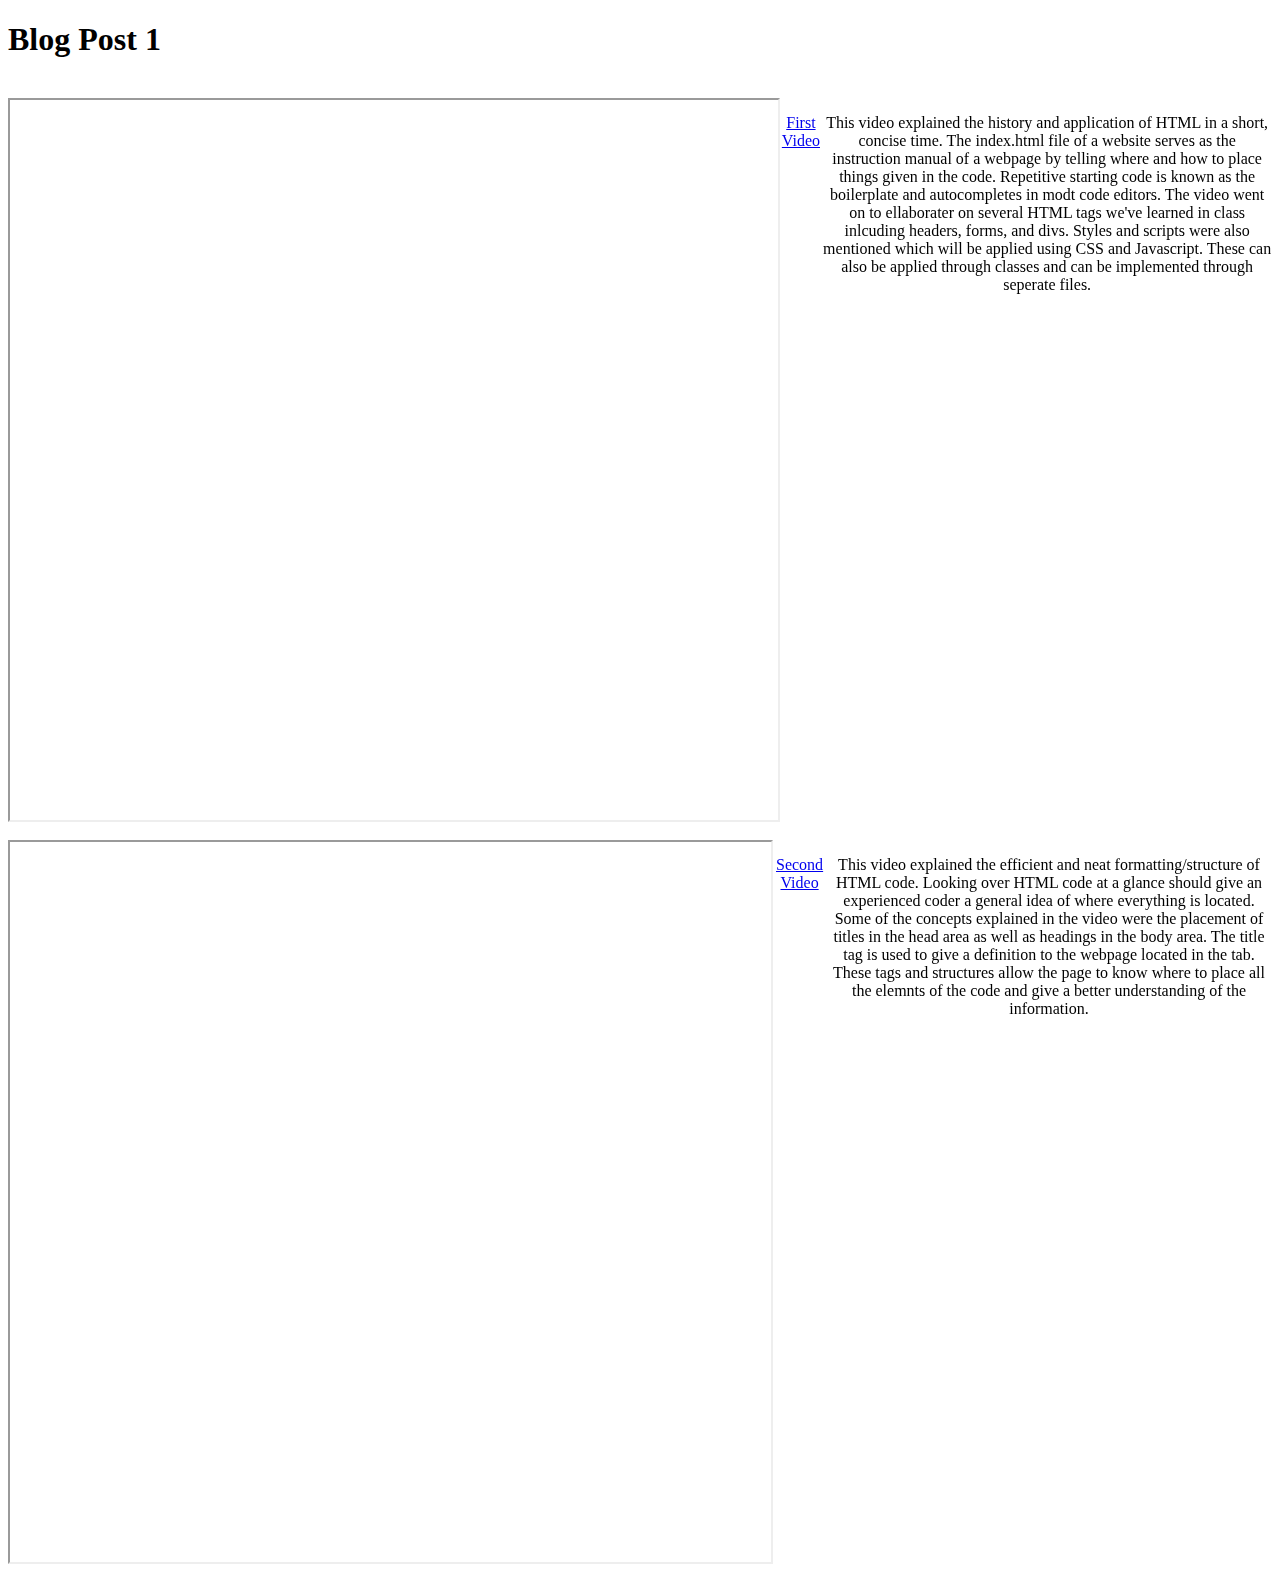
==== blog1.html @ b6f1a7c1 "update" ====
<!DOCTYPE html>
<html>
<head>
    <title>Blog 1</title>
    <h1>Blog Post 1</h1>
</head>
<body>
<br>
<div>
    <div style="display: flex; justify-content: center;">
        <iframe width="1280" height="720"
        src="https://www.youtube.com/embed/salY_Sm6mv4">
        </iframe>
        <p style="text-align: center;"><a href="https://www.youtube.com/watch?v=salY_Sm6mv4">First Video</a></p>
      <p style="text-align: center; width: 750px; word-wrap: break-word;">This video explained the history and application of HTML in a short, concise time. The index.html file of a website serves as the instruction manual of a webpage by telling where and how to place things given in the code. Repetitive starting code is known as the boilerplate and autocompletes in modt code editors. The video went on to ellaborater on several HTML tags we've learned in class inlcuding headers, forms, and divs. Styles and scripts were also mentioned which will be applied using CSS and Javascript. These can also be applied through classes and can be implemented through seperate files.</p>
    </div>
</div>
<br>
<div>
    <div style="display: flex; justify-content: center;">
        <iframe width="1280" height="720"
        src="https://www.youtube.com/embed/90kC1YLNF3U">
        </iframe>
        <p style="text-align: center;"><a href="https://www.youtube.com/watch?v=90kC1YLNF3U">Second Video</a></p>
      <p style="text-align: center; width: 750px; word-wrap: break-word;">This video explained the efficient and neat formatting/structure of HTML code. Looking over HTML code at a glance should give an experienced coder a general idea of where everything is located. Some of the concepts explained in the video were the placement of titles in the head area as well as headings in the body area. The title tag is used to give a definition to the webpage located in the tab. These tags and structures allow the page to know where to place all the elemnts of the code and give a better understanding of the information.</p>
    </div>
  </div>

</body>
</html>
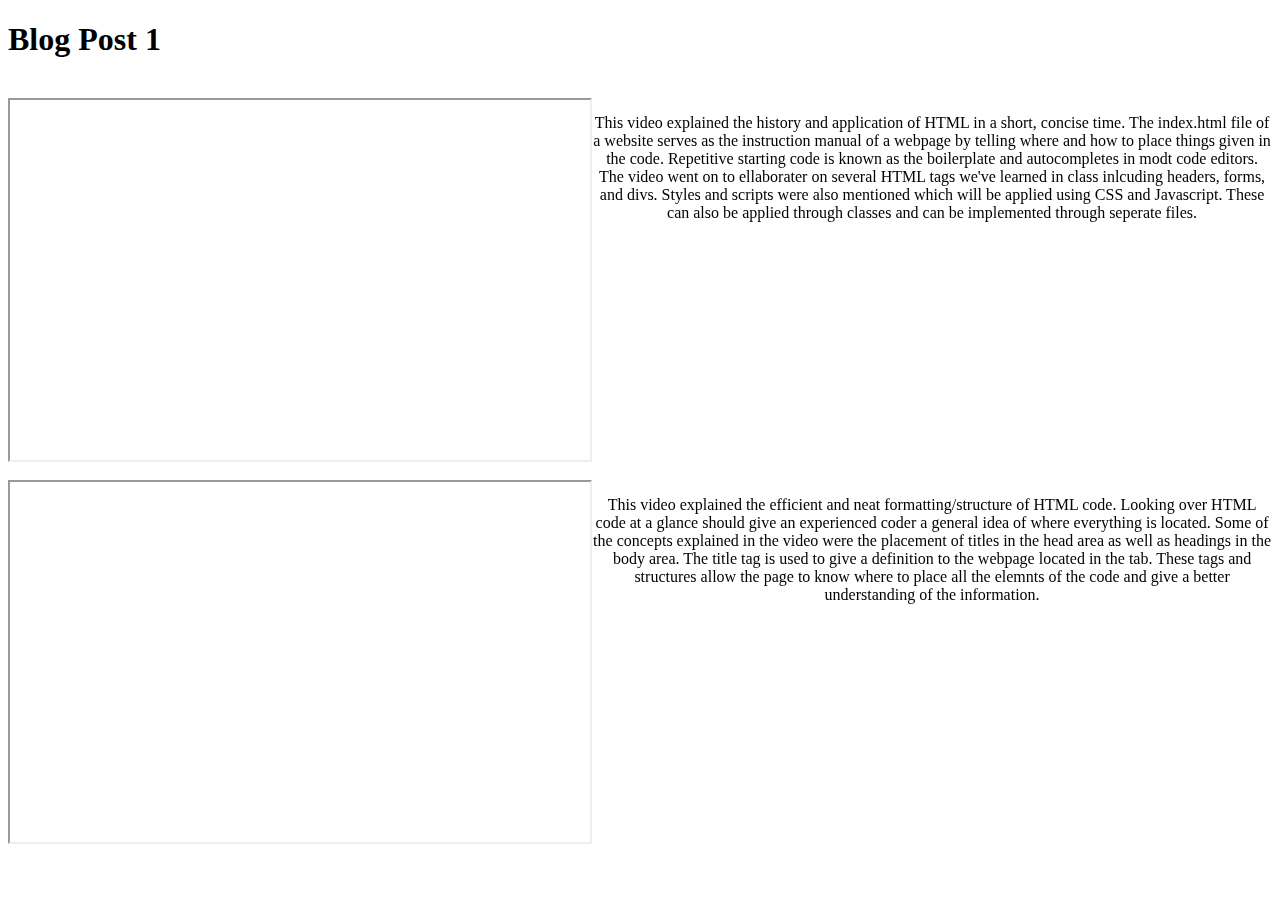
==== commit a457eab0: "update" ====
--- a/blog1.html
+++ b/blog1.html
@@ -7,21 +7,19 @@
 <body>
 <br>
 <div>
-    <div style="display: flex; justify-content: center;">
-        <iframe width="1280" height="720"
+  <div style="display: flex; justify-content: center; word-wrap: break-word;">
+    <iframe width="640" height="360"
         src="https://www.youtube.com/embed/salY_Sm6mv4">
         </iframe>
-        <p style="text-align: center;"><a href="https://www.youtube.com/watch?v=salY_Sm6mv4">First Video</a></p>
       <p style="text-align: center; width: 750px; word-wrap: break-word;">This video explained the history and application of HTML in a short, concise time. The index.html file of a website serves as the instruction manual of a webpage by telling where and how to place things given in the code. Repetitive starting code is known as the boilerplate and autocompletes in modt code editors. The video went on to ellaborater on several HTML tags we've learned in class inlcuding headers, forms, and divs. Styles and scripts were also mentioned which will be applied using CSS and Javascript. These can also be applied through classes and can be implemented through seperate files.</p>
     </div>
 </div>
 <br>
 <div>
-    <div style="display: flex; justify-content: center;">
-        <iframe width="1280" height="720"
+  <div style="display: flex; justify-content: center; word-wrap: break-word;">
+    <iframe width="640" height="360"
         src="https://www.youtube.com/embed/90kC1YLNF3U">
         </iframe>
-        <p style="text-align: center;"><a href="https://www.youtube.com/watch?v=90kC1YLNF3U">Second Video</a></p>
       <p style="text-align: center; width: 750px; word-wrap: break-word;">This video explained the efficient and neat formatting/structure of HTML code. Looking over HTML code at a glance should give an experienced coder a general idea of where everything is located. Some of the concepts explained in the video were the placement of titles in the head area as well as headings in the body area. The title tag is used to give a definition to the webpage located in the tab. These tags and structures allow the page to know where to place all the elemnts of the code and give a better understanding of the information.</p>
     </div>
   </div>
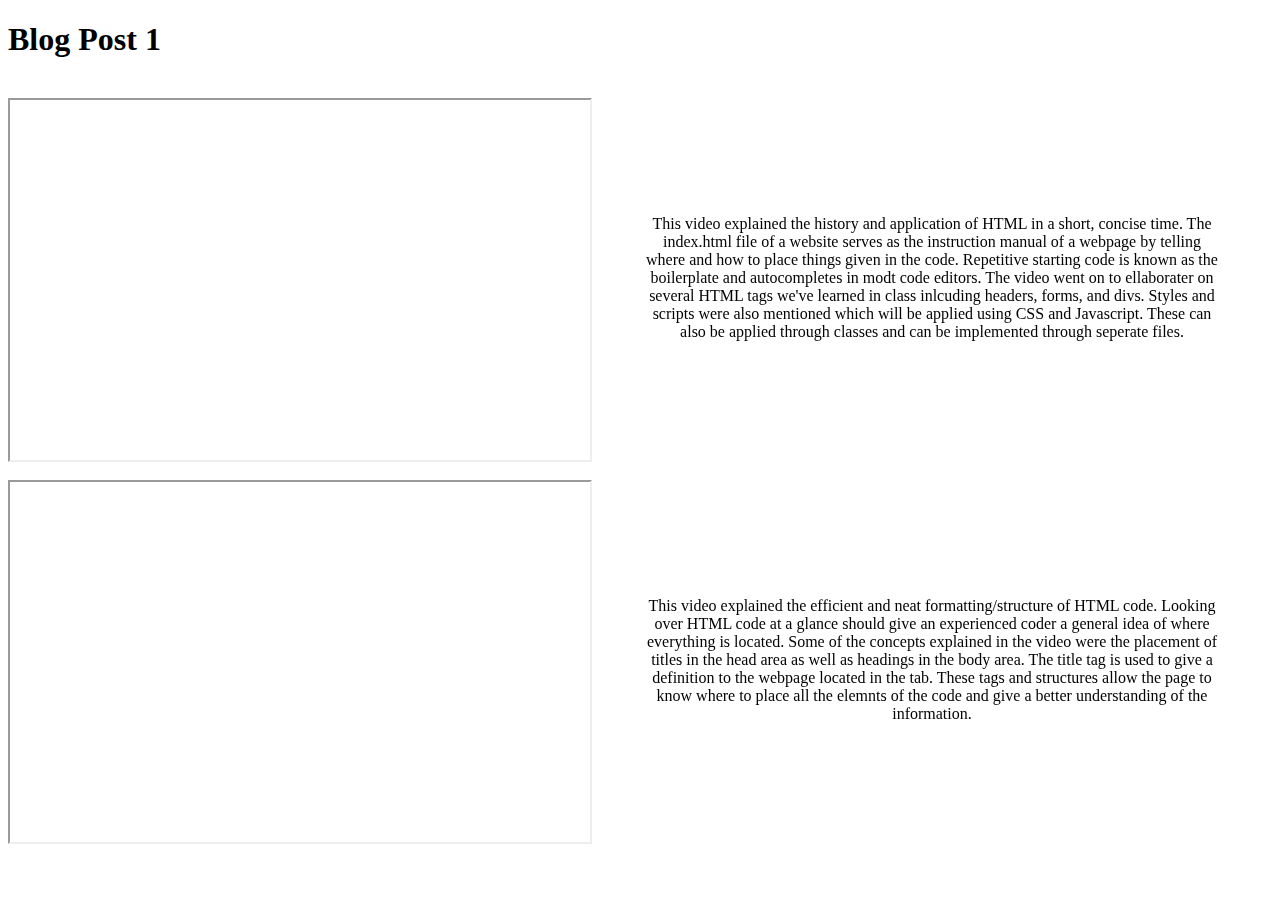
==== commit 71bced9d: "update" ====
--- a/blog1.html
+++ b/blog1.html
@@ -7,20 +7,24 @@
 <body>
 <br>
 <div>
-  <div style="display: flex; justify-content: center; word-wrap: break-word;">
+  <div style="display: flex; justify-content: center;">
     <iframe width="640" height="360"
         src="https://www.youtube.com/embed/salY_Sm6mv4">
         </iframe>
-      <p style="text-align: center; width: 750px; word-wrap: break-word;">This video explained the history and application of HTML in a short, concise time. The index.html file of a website serves as the instruction manual of a webpage by telling where and how to place things given in the code. Repetitive starting code is known as the boilerplate and autocompletes in modt code editors. The video went on to ellaborater on several HTML tags we've learned in class inlcuding headers, forms, and divs. Styles and scripts were also mentioned which will be applied using CSS and Javascript. These can also be applied through classes and can be implemented through seperate files.</p>
+        <div style="display: flex; align-items: center; width: 640px; height: 360px; padding: 0px 50px 0px 50px">
+          <p style="text-align: center; word-wrap: break-word;">This video explained the history and application of HTML in a short, concise time. The index.html file of a website serves as the instruction manual of a webpage by telling where and how to place things given in the code. Repetitive starting code is known as the boilerplate and autocompletes in modt code editors. The video went on to ellaborater on several HTML tags we've learned in class inlcuding headers, forms, and divs. Styles and scripts were also mentioned which will be applied using CSS and Javascript. These can also be applied through classes and can be implemented through seperate files.</p>
+        </div>
     </div>
 </div>
 <br>
 <div>
-  <div style="display: flex; justify-content: center; word-wrap: break-word;">
+  <div style="display: flex; justify-content: center;">
     <iframe width="640" height="360"
         src="https://www.youtube.com/embed/90kC1YLNF3U">
         </iframe>
-      <p style="text-align: center; width: 750px; word-wrap: break-word;">This video explained the efficient and neat formatting/structure of HTML code. Looking over HTML code at a glance should give an experienced coder a general idea of where everything is located. Some of the concepts explained in the video were the placement of titles in the head area as well as headings in the body area. The title tag is used to give a definition to the webpage located in the tab. These tags and structures allow the page to know where to place all the elemnts of the code and give a better understanding of the information.</p>
+        <div style="display: flex; align-items: center; width: 640px; height: 360px; padding: 0px 50px 0px 50px">
+          <p style="text-align: center; word-wrap: break-word;">This video explained the efficient and neat formatting/structure of HTML code. Looking over HTML code at a glance should give an experienced coder a general idea of where everything is located. Some of the concepts explained in the video were the placement of titles in the head area as well as headings in the body area. The title tag is used to give a definition to the webpage located in the tab. These tags and structures allow the page to know where to place all the elemnts of the code and give a better understanding of the information.</p>
+        </div>
     </div>
   </div>
 
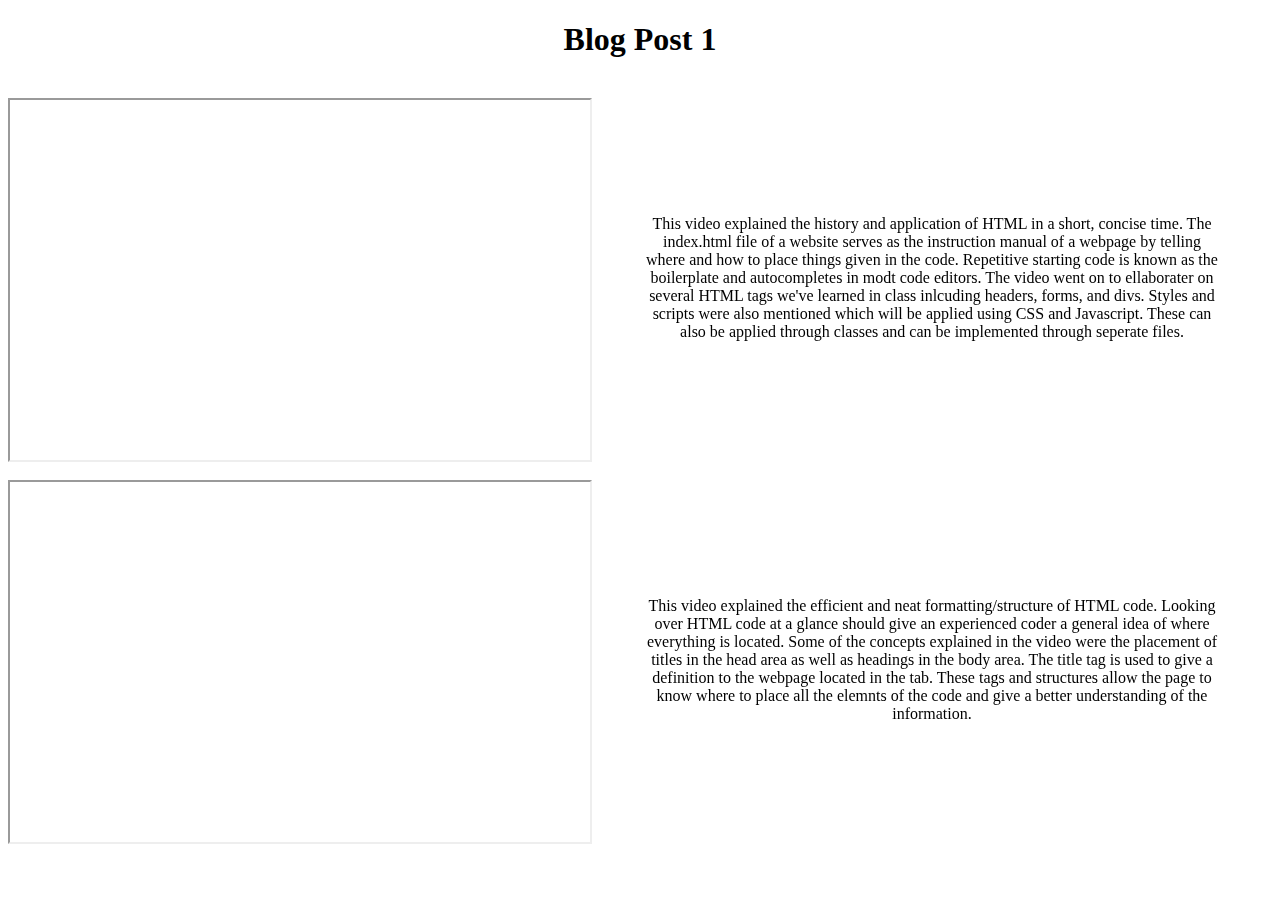
==== commit 76006e28: "update" ====
--- a/blog1.html
+++ b/blog1.html
@@ -2,7 +2,7 @@
 <html>
 <head>
     <title>Blog 1</title>
-    <h1>Blog Post 1</h1>
+    <h1 style="text-align: center">Blog Post 1</h1>
 </head>
 <body>
 <br>
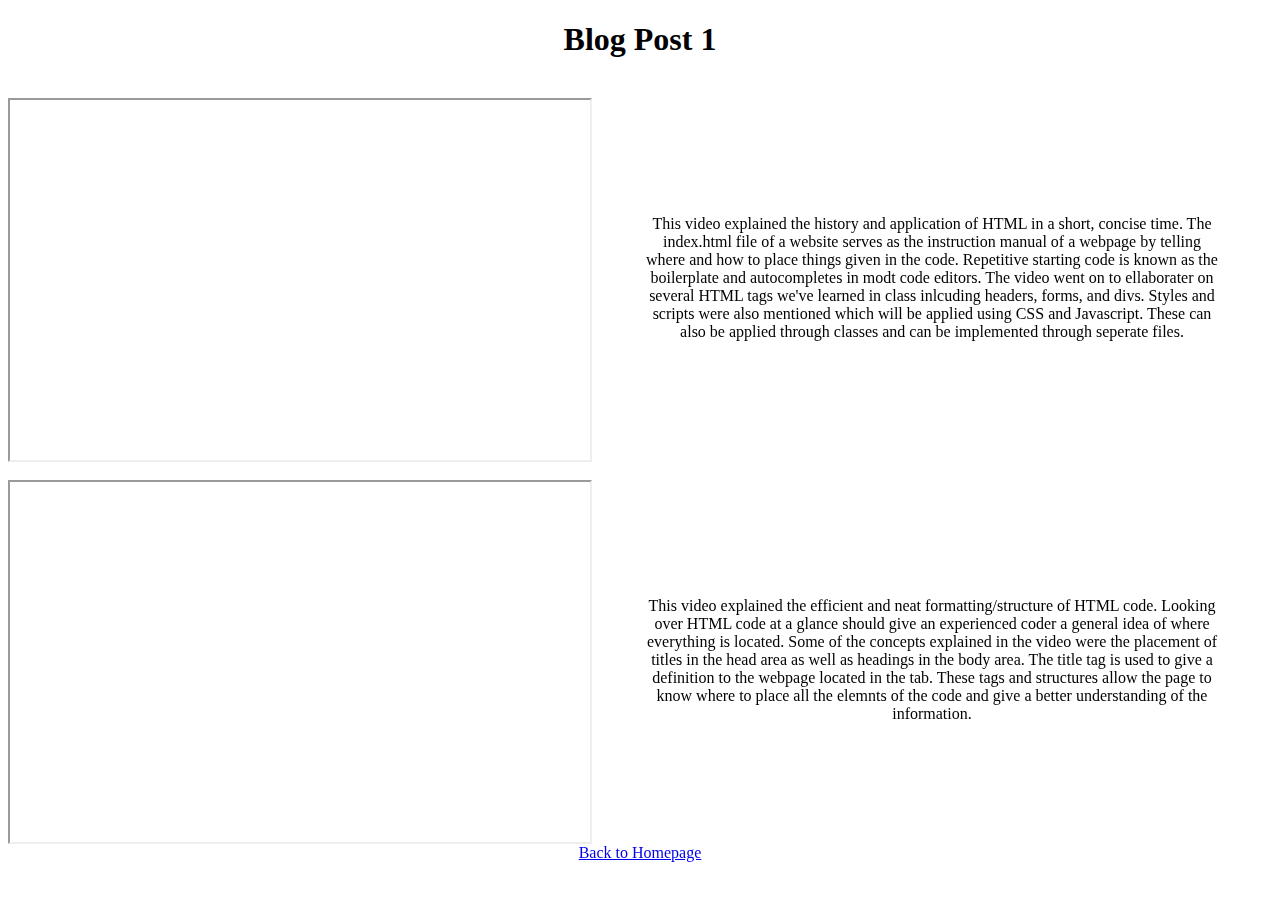
==== commit c34b3bed: "update" ====
--- a/blog1.html
+++ b/blog1.html
@@ -29,4 +29,7 @@
   </div>
 
 </body>
+<footer style="text-align: center;">
+  <a href="index.html">Back to Homepage</a>
+</footer>
 </html>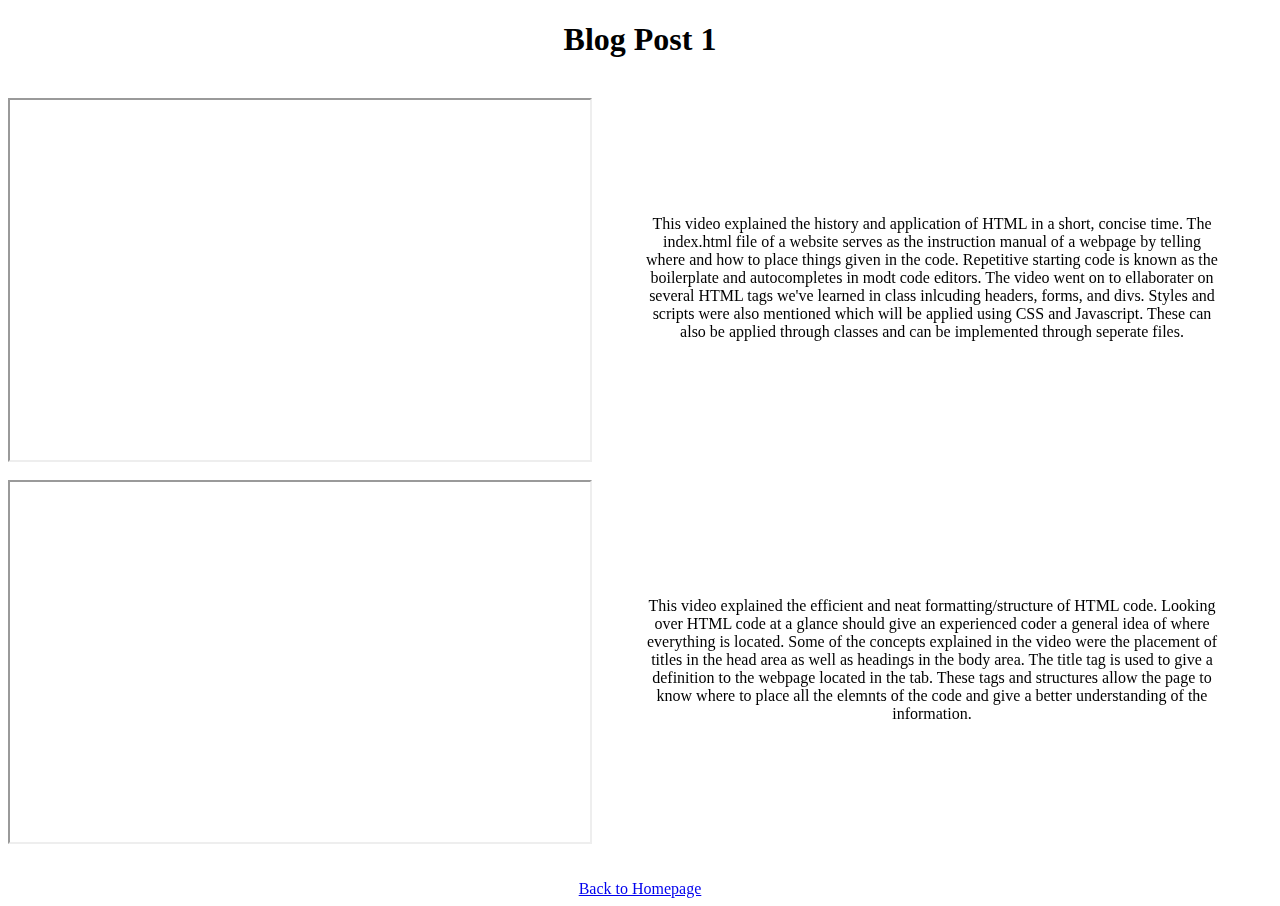
==== commit 2f221a4c: "update" ====
--- a/blog1.html
+++ b/blog1.html
@@ -27,8 +27,9 @@
         </div>
     </div>
   </div>
-
+<br>
 </body>
+<br>
 <footer style="text-align: center;">
   <a href="index.html">Back to Homepage</a>
 </footer>
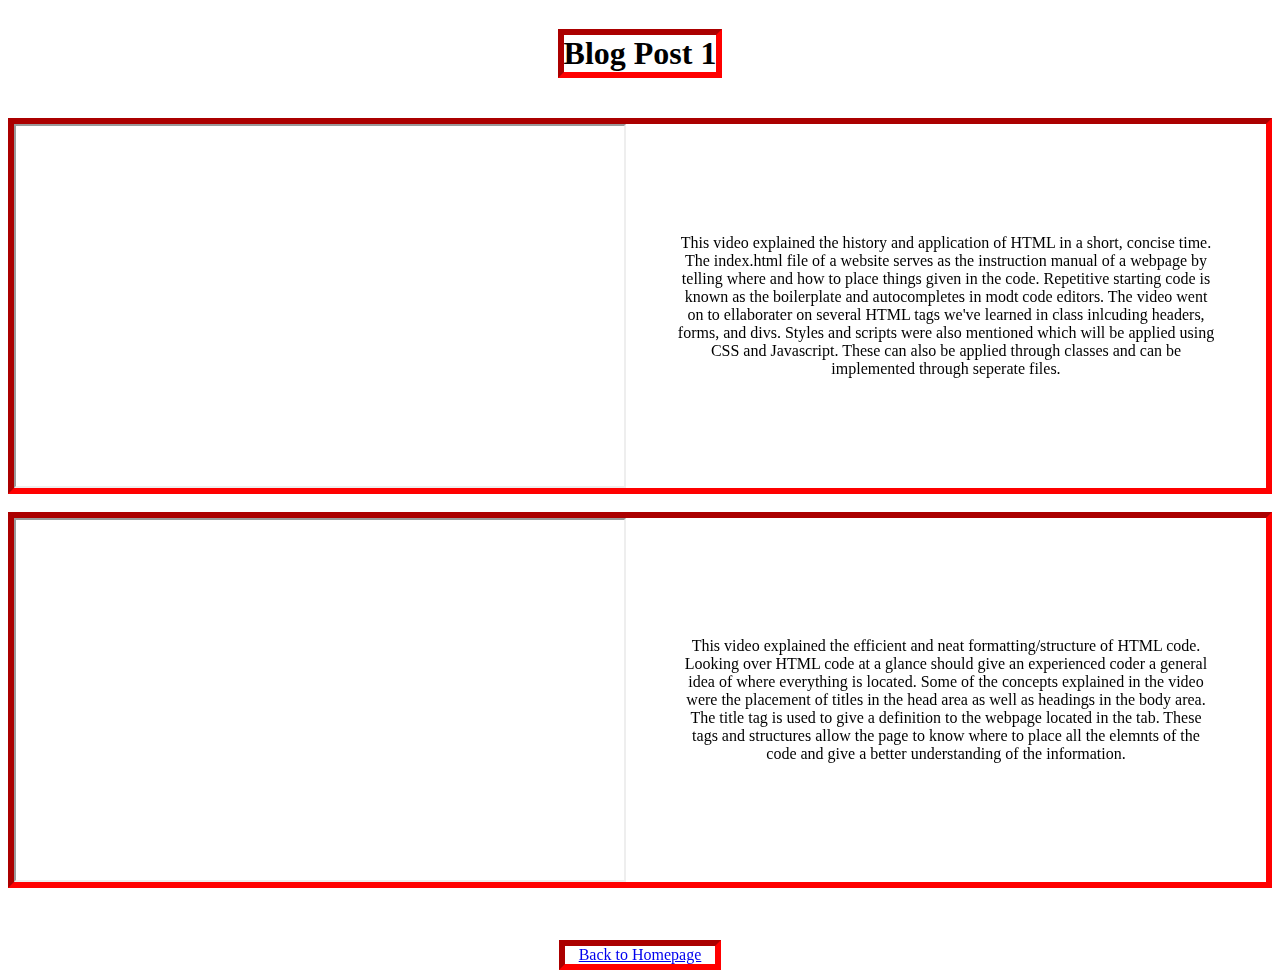
==== commit 7d42036b: "update" ====
--- a/blog1.html
+++ b/blog1.html
@@ -1,36 +1,47 @@
 <!DOCTYPE html>
 <html>
+
 <head>
-    <title>Blog 1</title>
-    <h1 style="text-align: center">Blog Post 1</h1>
+  <title>Blog 1</title>
+  <link rel="stylesheet" href="blog.css">
 </head>
-<body>
-<br>
-<div>
-  <div style="display: flex; justify-content: center;">
-    <iframe width="640" height="360"
-        src="https://www.youtube.com/embed/salY_Sm6mv4">
+
+<body style="background-image: url('https://wallpapercave.com/wp/wp6530636.jpg');">
+  <div class="container">
+    <h1 style="text-align: center; border-style: inset; border-width: 6px; border-color: red; background-image: url('https://www.colorhexa.com/e9e0d7.png');">Blog Post 1</h1>
+    <br>
+    <div class="main">
+      <div class="section">
+        <iframe width="640" height="360" src="https://www.youtube.com/embed/salY_Sm6mv4">
         </iframe>
-        <div style="display: flex; align-items: center; width: 640px; height: 360px; padding: 0px 50px 0px 50px">
-          <p style="text-align: center; word-wrap: break-word;">This video explained the history and application of HTML in a short, concise time. The index.html file of a website serves as the instruction manual of a webpage by telling where and how to place things given in the code. Repetitive starting code is known as the boilerplate and autocompletes in modt code editors. The video went on to ellaborater on several HTML tags we've learned in class inlcuding headers, forms, and divs. Styles and scripts were also mentioned which will be applied using CSS and Javascript. These can also be applied through classes and can be implemented through seperate files.</p>
+        <div class="par">
+          <p>This video explained the history and application of HTML
+            in a short, concise time. The index.html file of a website serves as the instruction manual of a webpage by
+            telling where and how to place things given in the code. Repetitive starting code is known as the
+            boilerplate and autocompletes in modt code editors. The video went on to ellaborater on several HTML tags
+            we've learned in class inlcuding headers, forms, and divs. Styles and scripts were also mentioned which will
+            be applied using CSS and Javascript. These can also be applied through classes and can be implemented
+            through seperate files.</p>
         </div>
+      </div>
+    <br>
+      <div class="section">
+        <iframe width="640" height="360" src="https://www.youtube.com/embed/90kC1YLNF3U">
+        </iframe>
+        <div class="par">
+          <p>This video explained the efficient and neat
+            formatting/structure of HTML code. Looking over HTML code at a glance should give an experienced coder a
+            general idea of where everything is located. Some of the concepts explained in the video were the placement
+            of titles in the head area as well as headings in the body area. The title tag is used to give a definition
+            to the webpage located in the tab. These tags and structures allow the page to know where to place all the
+            elemnts of the code and give a better understanding of the information.</p>
+        </div>
+      </div>
     </div>
-</div>
-<br>
-<div>
-  <div style="display: flex; justify-content: center;">
-    <iframe width="640" height="360"
-        src="https://www.youtube.com/embed/90kC1YLNF3U">
-        </iframe>
-        <div style="display: flex; align-items: center; width: 640px; height: 360px; padding: 0px 50px 0px 50px">
-          <p style="text-align: center; word-wrap: break-word;">This video explained the efficient and neat formatting/structure of HTML code. Looking over HTML code at a glance should give an experienced coder a general idea of where everything is located. Some of the concepts explained in the video were the placement of titles in the head area as well as headings in the body area. The title tag is used to give a definition to the webpage located in the tab. These tags and structures allow the page to know where to place all the elemnts of the code and give a better understanding of the information.</p>
-        </div>
-    </div>
+    <br>
   </div>
-<br>
 </body>
 <br>
-<footer style="text-align: center;">
-  <a href="index.html">Back to Homepage</a>
-</footer>
+<p style="margin-left: auto; margin-right: auto; text-align: center; width: 150px; text-align: center; border-style: inset; border-width: 6px; border-color: red; background-image: url('https://www.colorhexa.com/e9e0d7.png');"><a href="index.html">Back to Homepage</a></p>
+
 </html>--- a/blog.css
+++ b/blog.css
@@ -0,0 +1,50 @@
+body,
+html {
+    height: 100%;
+}
+
+.parallax {
+    background-image: url('https://wallpapermemory.com/uploads/790/one-piece-background-hd-1600x900-314367.jpg');
+    height: 100%;
+    background-attachment: fixed;
+    background-position: center;
+    background-repeat: no-repeat;
+    background-size:cover;
+    display: flex;
+    align-items: center;
+    flex-direction: column;
+}
+
+.container {
+    display: flex;
+    align-items: center;
+    flex-direction: column;
+}
+
+.main {
+    display: flex;
+    flex-direction: column;
+}
+
+.section {
+    display: flex; 
+    justify-content: center;
+    border-style: inset;
+    border-width: 6px;
+    border-color: red;
+    align-items: center;
+    background-image: url('https://www.colorhexa.com/e9e0d7.png');
+}
+
+.par {
+    display: flex;
+    flex-direction: column;
+    align-items: center;
+    padding: 0px 50px 0px 50px;
+    max-width: 540px;
+}
+
+p {
+    text-align: center;
+    word-wrap: break-word;
+}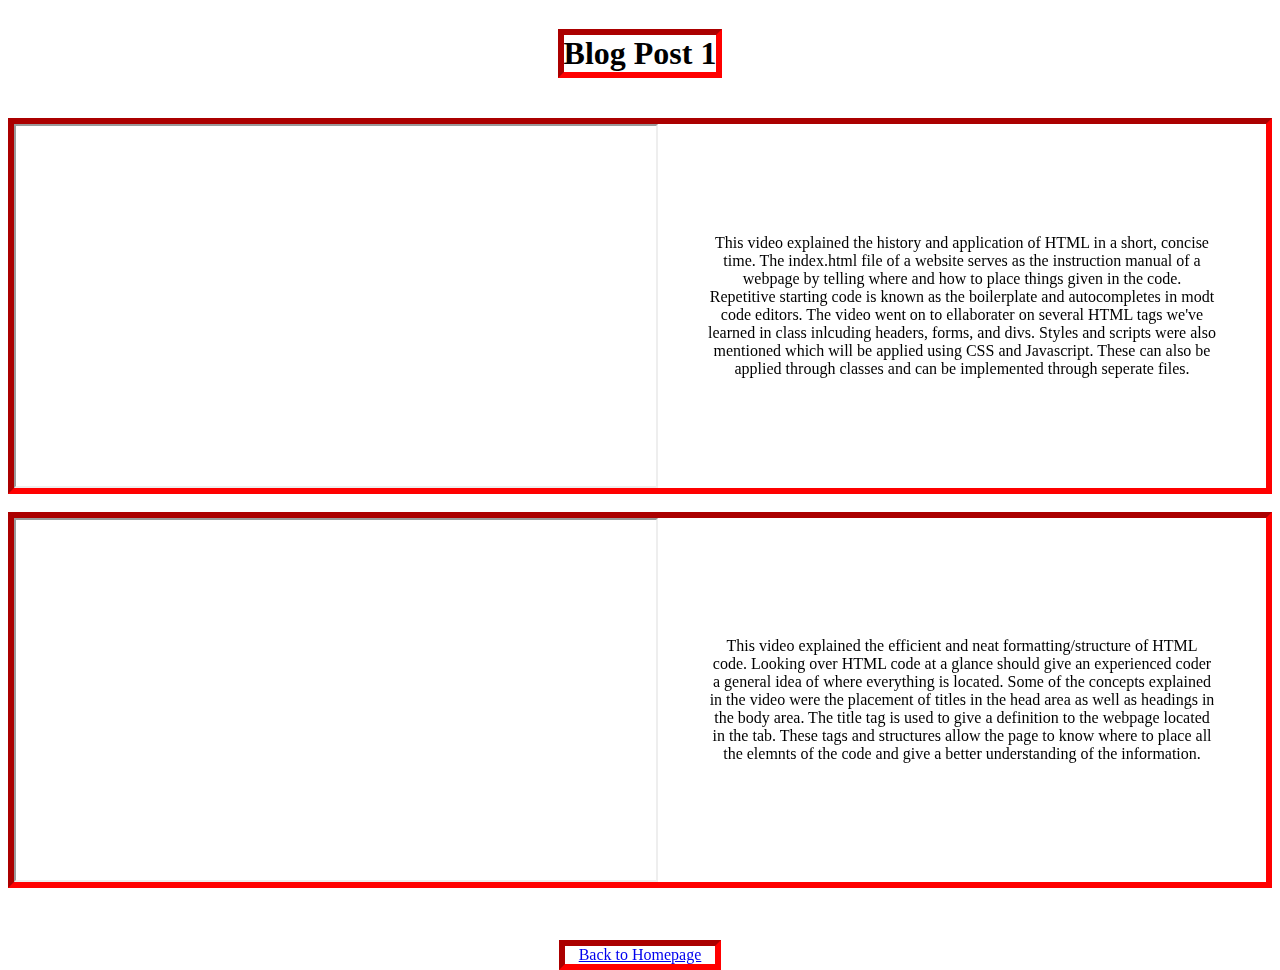
==== commit 867e2d25: "update" ====
--- a/blog1.html
+++ b/blog1.html
@@ -8,12 +8,16 @@
 
 <body style="background-image: url('https://wallpapercave.com/wp/wp6530636.jpg');">
   <div class="container">
-    <h1 style="text-align: center; border-style: inset; border-width: 6px; border-color: red; background-image: url('https://www.colorhexa.com/e9e0d7.png');">Blog Post 1</h1>
+    <h1
+      style="animation: head-loadup 1s; text-align: center; border-style: inset; border-width: 6px; border-color: red; background-image: url('https://www.colorhexa.com/e9e0d7.png');">
+      Blog Post 1</h1>
     <br>
     <div class="main">
       <div class="section">
-        <iframe width="640" height="360" src="https://www.youtube.com/embed/salY_Sm6mv4">
-        </iframe>
+        <div class="vid">
+          <iframe width="640" height="360" src="https://www.youtube.com/embed/salY_Sm6mv4">
+          </iframe>
+        </div>
         <div class="par">
           <p>This video explained the history and application of HTML
             in a short, concise time. The index.html file of a website serves as the instruction manual of a webpage by
@@ -24,10 +28,12 @@
             through seperate files.</p>
         </div>
       </div>
-    <br>
+      <br>
       <div class="section">
-        <iframe width="640" height="360" src="https://www.youtube.com/embed/90kC1YLNF3U">
-        </iframe>
+        <div class="vid">
+          <iframe width="640" height="360" src="https://www.youtube.com/embed/90kC1YLNF3U">
+          </iframe>
+        </div>
         <div class="par">
           <p>This video explained the efficient and neat
             formatting/structure of HTML code. Looking over HTML code at a glance should give an experienced coder a
@@ -42,6 +48,8 @@
   </div>
 </body>
 <br>
-<p style="margin-left: auto; margin-right: auto; text-align: center; width: 150px; text-align: center; border-style: inset; border-width: 6px; border-color: red; background-image: url('https://www.colorhexa.com/e9e0d7.png');"><a href="index.html">Back to Homepage</a></p>
+<p
+  style="animation: footer-loadup 1s; margin-left: auto; margin-right: auto; text-align: center; width: 150px; text-align: center; border-style: inset; border-width: 6px; border-color: red; background-image: url('https://www.colorhexa.com/e9e0d7.png');">
+  <a href="index.html">Back to Homepage</a></p>
 
 </html>--- a/blog.css
+++ b/blog.css
@@ -5,7 +5,7 @@
 
 .parallax {
     background-image: url('https://wallpapermemory.com/uploads/790/one-piece-background-hd-1600x900-314367.jpg');
-    height: 100%;
+    height: 150%;
     background-attachment: fixed;
     background-position: center;
     background-repeat: no-repeat;
@@ -28,7 +28,7 @@
 
 .section {
     display: flex; 
-    justify-content: center;
+    justify-content: space-evenly;
     border-style: inset;
     border-width: 6px;
     border-color: red;
@@ -42,9 +42,99 @@
     align-items: center;
     padding: 0px 50px 0px 50px;
     max-width: 540px;
+    animation: text-loadup 1s;
+}
+
+.vid {
+    display: flex;
+    flex-direction: column;
+    align-items: center;
+    animation: vid-loadup 1s;
 }
 
 p {
     text-align: center;
     word-wrap: break-word;
-}+}
+
+@keyframes text-loadup {
+    from {
+        opacity: 0;
+        transform: translateX(-10px);
+    }
+
+    to {
+        opacity: 1;
+        transform: none;
+    }
+}
+
+@keyframes vid-loadup {
+    from {
+        opacity: 0;
+        transform: translateX(10px);
+    }
+
+    to {
+        opacity: 1;
+        transform: none;
+    }
+}
+
+@keyframes head-loadup {
+    from {
+        opacity: 0;
+        transform: scale(.8);
+    }
+
+    to {
+        opacity: 1;
+        transform: none;
+    }
+}
+
+@keyframes footer-loadup {
+    from {
+        opacity: 0;
+        transform: translateY(10px)
+    }
+
+    to {
+        opacity: 1;
+        transform: none;
+    }
+}
+
+.pirate-button {
+	box-shadow: 3px 4px 0px 0px #8a2a21;
+	background:linear-gradient(to bottom, #c62d1f 5%, #f24437 100%);
+	background-color:#c62d1f;
+	border-radius:18px;
+	border:1px solid #d02718;
+	font-family:'fantasy', 'papyrus';
+    font-size: 20px;
+    font-weight: bolder;
+    width:250px;
+    height:100px;
+}
+.pirate-button:hover {
+	background:linear-gradient(to bottom, #f24437 5%, #c62d1f 100%);
+	background-color:#f24437;
+    animation: pulse 1.5s infinite;
+}
+.pirate-button:active {
+	position:relative;
+	top:1px;
+}
+
+@keyframes pulse {
+    0% {
+      transform: scale(1);
+    }
+    70% {
+      transform: scale(1.5);
+    }
+      100% {
+      transform: scale(1);
+    }
+  }
